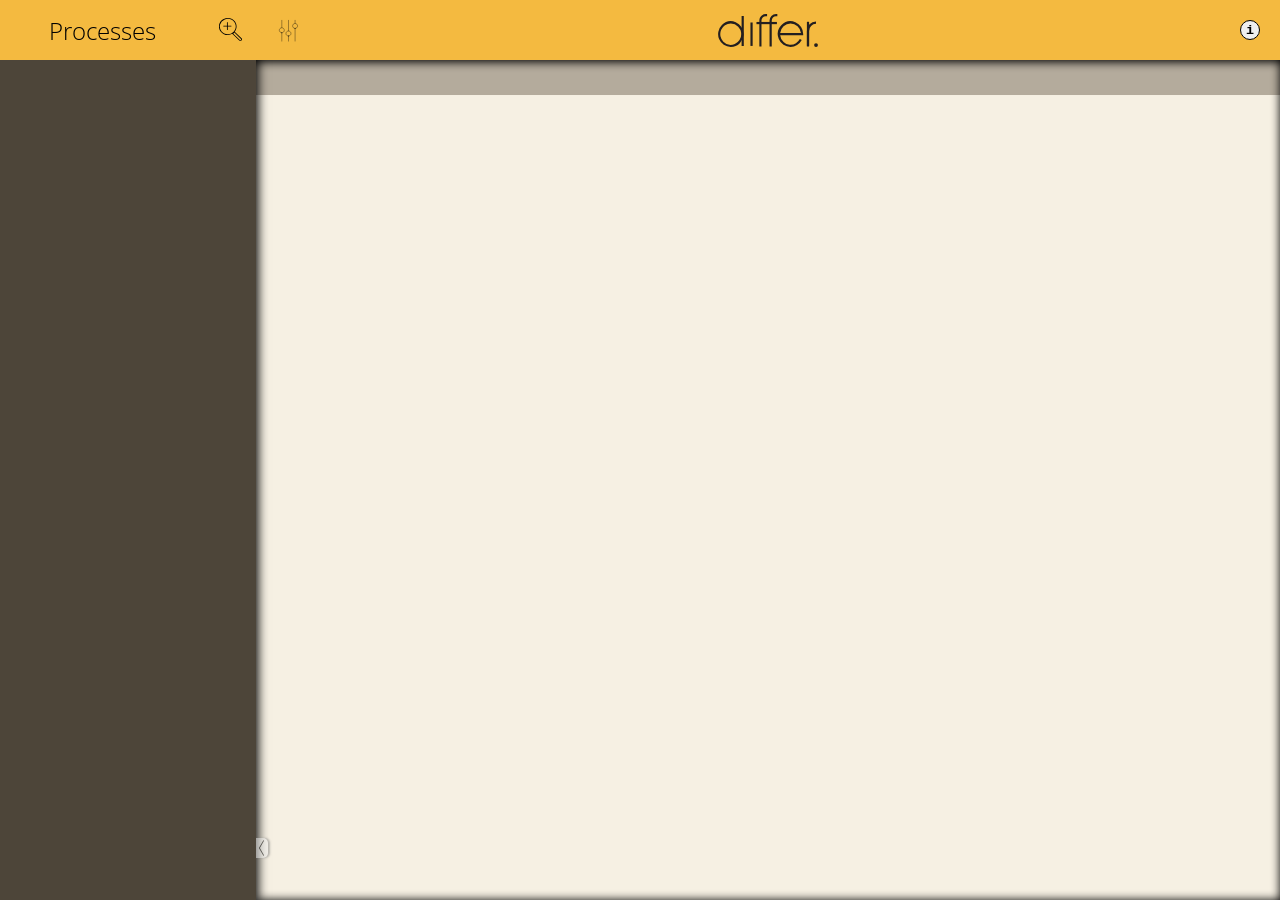
==== Frontend/index.html @ c6928b78 "new icons" ====
<!DOCTYPE html>
<html lang="en">
<head>
    <meta charset="UTF-8">
    <meta http-equiv="X-UA-Compatible" content="IE=edge">
    <meta name="viewport" content="width=device-width, initial-scale=1.0">
    <link rel="preconnect" href="https://fonts.googleapis.com">
    <link rel="preconnect" href="https://fonts.gstatic.com" crossorigin>
    <link href="https://fonts.googleapis.com/css2?family=Open+Sans:wght@300&display=swap" rel="stylesheet">
    <script src="https://ajax.googleapis.com/ajax/libs/jquery/3.6.3/jquery.min.js"></script>
    <script type="text/javascript" src="./js/script.js"></script>
    <link rel="stylesheet" href="./css/style.css">
    <link rel="shortcut icon" type="image/x-icon" href="./img/favicon/favico_32x32.ico">
    <title>Visualizer</title>
</head>
<body>
    <div class="wrapper" id="left">
        <div id="leftTop">
            <h2>Processes</h2>
            <button onclick="toggle_search_element()" title="Toggle the search input"><p></p></button>
        </div>
        <div id="leftBottom">
            <div id="inputDiv" class="hidden">
                <input type="text" id="searchInput" autocomplete="off" onkeyup="search()" placeholder="Search..." title="Search through your processes">
            </div>
        </div>
    </div>

    <div class="wrapper" id="right">
        <nav>
            <button id="toggleSettings" onclick="toggle_settings()" title="Toggle the settings box"></button>
            <div id="settings">
                <div id="scaleSetting">
                    <p>Scale Page</p>
                    <input type="range" id="zoomSlider" min="0" max="10" onchange="change_scale()">
                    <button onclick="reset_scale()">Reset</button>
                </div>
            </div>
            <div id="logo"></div>
        </nav>

        <div id="rightBottom">
            <button id="toggleLeftButton" onclick="toggle_left_element()" title="Toggle the process list"><p></p></button>
            <div id="path"></div>
            <div id="displayParent">
                <h3 id="pageLabel" title="Current Page"></h3>
                <div id="display">
                    <svg xmlns="http://www.w3.org/2000/svg">
                        <defs>
                            <!-- A marker to be used as an arrowhead -->
                            <marker
                            id="arrow"
                            viewBox="0 0 10 10"
                            refX="5"
                            refY="5"
                            markerWidth="6"
                            markerHeight="6"
                            orient="auto-start-reverse">
                            <path d="M 0 0 L 10 5 L 0 10 z" />
                            </marker>
                        </defs>
                    </svg>
                    <div id="displayCenter"></div>
                </div>
            </div>
        </div>
    </div>
    
    <section id="info">
        <div id="infoPage"></div>
        <div id="details">
            <div class="detail">
                <summary>Stage Name</summary>
                <p class="description">This is a description of the stage, and will explain what it is and does</p>
            </div>
            <div class="detail">
                <summary>Stage Name</summary>
                <p class="description">This is a description of the stage, and will explain what it is and does</p>
            </div>
            <div class="detail">
                <summary>Stage Name</summary>
                <p class="description">This is a description of the stage, and will explain what it is and does</p>
            </div>
            <div class="detail">
                <summary>Stage Name</summary>
                <p class="description">This is a description of the stage, and will explain what it is and does</p>
            </div>
            <div class="detail">
                <summary>Stage Name</summary>
                <p class="description">This is a description of the stage, and will explain what it is and does</p>
            </div>
            <div class="detail">
                <summary>Stage Name</summary>
                <p class="description">This is a description of the stage, and will explain what it is and does</p>
            </div>
            <div class="detail">
                <summary>Stage Name</summary>
                <p class="description">This is a description of the stage, and will explain what it is and does</p>
            </div>
            <div class="detail">
                <summary>Stage Name</summary>
                <p class="description">This is a description of the stage, and will explain what it is and does</p>
            </div>
        </div>

        <button id="infoButton" onclick="toggle_legend_info()" title="Information about the item shapes"><p>i</p></button>
    </section>
</body>
</html>
---- Frontend/css/style.css ----
:root{
    --primary-color: #F4BA40;
    --secondary-color: #4D4539;
    --support-color-1: #B4AB9C;
    --support-color-2: #76CABE;
    --complimentary-color-1: #49A694;
    --complimentary-color-2: #E65925;
    --complimentary-color-3: #0293CE;
    --complimentary-color-4: #C2B9AE;
    --complimentary-color-5: #000000;
}

*{
    padding: 0;
    margin: 0;
    box-sizing: border-box;
    font-family: "Open Sans", sans-serif;
    font-weight: 300;
    scrollbar-color: var(--support-color-1);
    scrollbar-width: 5px;
}
*:focus{
    outline: none;
}
button{
    cursor: pointer;
    display: block;
}
html, body{
    width: 100%;
    height: 100%;
    position: relative;
    min-width: 700px;
}
#left{
    z-index: 3;
    position: absolute;
    top: 0;
    left: 0;
    width: 20%;
    height: 100%;
    transition: left 1s;
}
#leftTop{
    z-index: 1;
    position: relative;
    width: 100%;
    height: 60px;
    display: flex;
    background-color: var(--primary-color);
}
#leftTop h2{
    width: 80%;
    height: 100%;
    display: flex;
    justify-content: center;
    align-items: center;
    text-transform: capitalize;
}
#leftTop button{
    width: 20%;
    height: 100%;
    border: none;
    display: flex;
    justify-content: center;
    align-items: center;
    background-color: transparent;
}
#leftTop button p{
    width: 25px;
    height: 25px;
    background-image: url('../img/icons/icon_31.svg');
    background-repeat: no-repeat;
    background-position: center;
    background-size: 90%;
    transition: transform 0.2s;
}
#leftTop button p:active{
    transform: scale(0.90);
}
#leftBottom{
    z-index: 0;
    position: relative;
    width: 100%;
    height: calc(100% - 60px);
    overflow-y: auto;
    overflow-x: hidden;
    background-color: var(--secondary-color);
    box-shadow: -3px -2px 10px 5px black;
}
#inputDiv{
    width: 100%;
    padding: 5px;
    border-bottom: 2px solid var(--primary-color);
    display: none;
}
#searchInput{
    width: 100%;
    padding: 5px;
    border: none;
}

/* styles for the selected/displayed process */
.selected{
    background-color: var(--support-color-1);
}
/* process title */
.selected .processTop:hover{
    background-color: transparent;
    z-index: 1;
}
.selected .processTop::before{
    background: linear-gradient(to right, var(--secondary-color), var(--support-color-1)) !important;
}
/* process dropdowncontent */
.selected .dropdownContent h4:hover{
    background-color: transparent;
    z-index: 1;
}
.selected .dropdownContent h4::before{
    background: linear-gradient(to right, var(--secondary-color), var(--support-color-1)) !important;
}
/* styles for the processes with displayed dropdowncontent */
.open .processTop{
    box-shadow: 0px 10px 5px 0px rgb(39, 39, 39);
}
/* styles for each process item */
.processParent{
    width: 100%;
    border-bottom: 2px solid #F4BA40;
    color: white;
}
/* process title */
.processTop{
    position: relative;
    display: flex;
    width: 100%;
    padding: 4px 0px 6px 10px;
    transition: box-shadow 0.2s;
}
.processTop::before{
    position: absolute;
    content: '';
    top: 0;
    right: 0;
    bottom: 0;
    left: 0;
    background: linear-gradient(to right, #8d7f6a, #4D4539);
    box-shadow: inset 20px 0px 10px -10px rgb(39, 39, 39);
    z-index: -1;
    opacity: 0;
    transition: opacity 0.2s;
}
.processTop:hover::before{
    opacity: 1;
}
.processTop h3{
    flex: 4;
    cursor: pointer;
    text-transform: capitalize;
}
.processTop button{
    flex: 1;
    display: flex;
    justify-content: center;
    align-items: center;
    border: none;
    background-color: transparent;
}
.processTop button p{
    width: 25px;
    height: 25px;
    background-color: transparent;
    background-image: url('../img/icons/icon_arrowup_orange.svg');
    background-repeat: no-repeat;
    background-position: center;
    background-size: 70%;
    transform: rotate(90deg);
    transition: transform 0.2s;
}
/* process dropdowncontent */
.dropdownContent{
    display: flex;
    flex-direction: column;
    max-height: 200px;
    overflow-x: hidden;
    overflow-y: auto;
    padding: 0px 5px 0px 5px;
}
.dropdownContent h4{
    position: relative;
    padding: 4px 5px 2px 5px;
    border-top: 0.5px solid #F4BA40;
    text-transform: capitalize;
    cursor: pointer;
}
.dropdownContent h4::before{
    position: absolute;
    content: '';
    top: 0;
    right: 0;
    bottom: 0;
    left: 0;
    background: linear-gradient(to right, #8d7f6a, #4D4539);
    z-index: -1;
    opacity: 0;
    transition: opacity 0.2s;
}
.dropdownContent h4:hover::before{
    opacity: 1;
}
/* styles for the right side og the page */
#right{
    position: absolute;
    top: 0;
    right: 0;
    width: 80%;
    height: 100%;
    transition: width 1s;
}
nav{
    z-index: 3;
    background-color: #F4BA40;
    position: relative;
    width: 100%;
    height: 60px;
    display: flex;
    justify-content: center;
    align-items: center;
}
#logo{
    width: 100px;
    height: 100%;
    background-color: transparent;
    background-image: url('../img/icons/differ_logo_black.svg');
    background-repeat: no-repeat;
    background-position: center;
    background-size: contain;
}

/* styles for settings dropdown */
#toggleSettings{
    position: absolute;
    left: 20px;
    width: 25px;
    height: 25px;
    border: none;
    border-radius: 5px;
    background-color: transparent;
    transition: background-color 0.2s;
}
#toggleSettings::before{
    content: '';
    position: absolute;
    top: 0;
    left: 0;
    right: 0;
    bottom: 0;
    opacity: 0;
    border-radius: 5px;
    background-image: url('../img/icons/icon_11.svg');
    background-position: center;
    background-repeat: no-repeat;
    background-size: 80%;
    transition: opacity 0.2s;
}
#toggleSettings::after{
    content: '';
    position: absolute;
    top: 0;
    left: 0;
    right: 0;
    bottom: 0;
    opacity: 1;
    border-radius: 5px;
    background-image: url('../img/icons/icon_adjust.svg');
    background-position: center;
    background-repeat: no-repeat;
    background-size: contain;
    transition: opacity 0.2s;
}
#toggleSettings:hover{
    background-color: #ffd885;
}
.openSettings::before{
    opacity: 1 !important;
}
.openSettings::after{
    opacity: 0 !important;
}
#settings{
    position: absolute;
    top: 60px;
    left: 0;
    border: 1px solid black;
    border-radius: 0 0 10px 10px;
    background-color: #F4BA40;
    display: none;
}
#settings div{
    margin: 0 5px 0 5px;
    display: flex;
}
#settings div *{
    margin: 5px 5px 5px 5px;
}
#settings div button{
    background-color: #4D4539;
    color: white;
    border: none;
    border-radius: 5px;
    padding: 2px 5px;
}
#zoomSlider::-webkit-slider-thumb:active{
    transform: scale(0.80);
}
#zoomSlider::-webkit-slider-runnable-track{
    background-color: #B4AB9C;
    border-radius: 15px;
}

/* */
#rightBottom{
    width: 100%;
    height: calc(100% - 60px);
    position: relative;
    background-color: #f6f0e3;
}
#toggleLeftButton{
    z-index: 3;
    position: absolute;
    left: 0;
    bottom: 5%;
    width: 12px;
    height: 20px;
    border: none;
    border-radius: 0 5px 5px 0;
    box-shadow: 2px 0 2px grey;
    opacity: 0.5;
    transition: box-shadow 0.2s, opacity 0.2s;
}
#toggleLeftButton:hover{
    opacity: 1;
    box-shadow: 5px 0 5px grey;
}
#toggleLeftButton p{
    width: 20px;
    height: 12px;
    position: absolute;
    right: -4px;
    top: 4px;
    background-color: transparent;
    background-image: url('../img/icons/icon_20.svg');
    background-repeat: no-repeat;
    background-position: center;
    background-size: 125%;
    transform: rotate(-90deg);
    transition: transform 0.2s;
}
#path{
    background-color: #B4AB9C;
    position: relative;
    width: 100%;
    height: 35px;
    display: flex;
    overflow-x: auto;
    overflow-y: hidden;
    box-shadow: inset -5px 7px 10px -5px black;
}
.pathButton{
    max-width: 100px;
    min-width: 100px;
    min-height: 25px;
    height: 100%;
    border: none;
    background-color: #cdcccc;
    border-right: 1px solid #C2B9AE;
    display: flex;
    justify-content: center;
    align-items: center;
    padding: 5px 5px 5px 5px;
    transition: all 0.2s linear;
}
.pathButton:hover{
    background-color: #aaaaaa;
}
.pathButton p{
    white-space: nowrap;
    text-transform: capitalize;
    text-align: left;
    text-overflow: ellipsis;
    overflow: hidden;
}
#displayParent{
    width: 100%;
    height: calc(100% - 35px);
    overflow: auto;
}
#display{
    background-color: transparent;
    position: relative;
    min-width: 100%;
    min-height: 100%;
    box-shadow: inset -5px -5px 10px -5px black;
    display: flex;
    justify-content: center;
    align-items: center;
}
#pageLabel{
    position: absolute;
    top: 35px;
    left: 0;
    padding: 5px;
    z-index: 5;
}
svg{
    position: absolute;
    width: 100%;
    height: 100%;
    z-index: 1;
}
#displayCenter{
    position: relative;
}
.hover{
    position: absolute;
    background-color: #e3e1db;
    display: none;
    border: 1px solid black;
    padding: 5px 10px;
    white-space: nowrap;
    box-shadow: 0px 0px 5px rgba(0, 0, 0, 0.504);
}
.hover button{
    background-color: transparent;
    border: none;
}
.showHover{
    z-index: 4;
}

/* styles for the info page */
@media (min-width: 600px){
    #details{ grid-template-columns: repeat(1, 1fr);}
}
@media (min-width: 1010px){
    #details{ grid-template-columns: repeat(2, 1fr);}
}
#info{
    z-index: 10;
    width: 60px;
    height: 60px;
    position: absolute;
    top: 0;
    right: 0;
    overflow: hidden;
    display: flex;
    justify-content: center;
    padding: 60px 0;
}
#details{
    overflow: auto;
    display: grid;
    gap: 10px;
}
.detail{
    position: relative;
    width: 500px;
    border-radius: 10px;
    z-index: 2;
    display: none;
    font-weight: 700;
    background-color: #4D4539;
    color: white;
    padding: 10px;
}
.detail summary{
    border-bottom: 1px solid #F4BA40;
    padding-bottom: 5px;
}
.detail .description{
    padding-top: 5px;
}
#infoButton{
    position: absolute;
    top: 20px;
    right: 20px;
    width: 20px;
    height: 20px;
    display: flex;
    justify-content: center;
    align-items: center;
    border-radius: 100%;
    border: 1px solid black;
    transition: box-shadow 0.2s;
}
#infoButton:hover{
    box-shadow: 0px 0px 5px 1px black;
}
#infoButton:active{
    transform: scale(0.90);
}
#infoButton::before{
    position: absolute;
    content: '';
    top: 0;
    right: 0;
    bottom: 0;
    left: 0;
    z-index: -1;
    opacity: 0;
    background-image: url('../img/icons/icon_11.svg');
    background-position: center;
    background-repeat: no-repeat;
    background-size: contain;
    transition: opacity 0.2s;
}
#infoButton p{
    position: relative;
    width: 100%;
    height: 100%;
    display: flex;
    justify-content: center;
    align-items: center;
    font-family: 'Courier New', Courier, monospace;
    font-weight: 700;
    transition: opacity 0.2s;
}
#infoButton p::selection{
    color: none;
    background-color: none;
}
#infoButton p::-moz-selection {
    color: none;
    background: none;
}
.xButton::before{
    opacity: 1 !important;
    z-index: 0 !important;
}
.xButton P{
    opacity: 0;
}
#infoPage{
    position: absolute;
    top: 0;
    right: 0;
    border-radius: 0 0 0 100%;
    width: 0;
    height: 0;
    background-color: #F4BA40;
    transition: all 0.5s;
}

/* style the scrollbars */
::-webkit-scrollbar{
    width: 5px;
    height: 5px;
}
::-webkit-scrollbar-thumb{
    background-color: black;
    cursor: pointer;
}
::-webkit-scrollbar-track{
    background-color: var(--support-color-1);
}

/* style stages */
.stage{
    position: absolute;
    display: flex;
    justify-content: center;
    align-items: center;
    border: 1px solid black;
    background-color: white;
    background-repeat: no-repeat;
    background-position: center;
    z-index: 2;
    font-size: 12px;
    text-align: center;
    cursor: default;
    transform: translate(-50%, -50%);
}
[stage_type="Start"], [stage_type="End"]{
    padding: 10px;
    border-radius: 25%;
}
[stage_type="ChoiceStart"]{
    padding: 10px;
    border-radius: 25%;
}
[stage_type="Choice"]{
    padding: 5px;
    border-radius: 25%;
}
[stage_type="ChoiceEnd"]{
    padding: 10px;
    border-radius: 25%;
}
[stage_type="Anchor"]{
    padding: 5px;
    transform: translate(0);
}
[stage_type="SubSheet"]{
    cursor: pointer;
}
[stage_type="Process"]{
    
}
[stage_type="ProcessInfo"],[stage_type="SubSheetInfo"]{
    display: block;
    text-align: left;
}
[stage_type="Decision"]{
    background-color: transparent;
    background-image: url('../img/stages/decision.png');
    background-size: 100% 95%;
    border: none;
}
[stage_type="Note"]{
    
}
[stage_type="Exception"]{
    
}
[stage_type="Calculation"]{
    
}
[stage_type="Alert"]{
    
}
[stage_type="Recover"]{
    
}
[stage_type="Resume"]{
    
}
[stage_type="LoopStart"]{
    
}
[stage_type="LoopEnd"]{
    
}
[stage_type="Data"]{
    transform: translate(-50%, -50%) skew(-60deg);
    padding: 5px;
}
[stage_type="Data"] p{
    transform: skew(60deg);
}
[stage_type="Action"]{
    
}
[stage_type="MultipleCalculation"]{
    
}
[stage_type="Block"]{
    display: block;
    background-color: rgb(138, 209, 233);
    font-size: 11px;
    text-align: left;
    z-index: 1;
    opacity: 0.5;
}
[stage_type="Block"] p{
    width: max-content;
    height: max-content;
    background-color: white;
    border: 1px solid black;
}
[stage_type="Collection"]{
    transform: translate(-50%, -50%) skew(-60deg);
    padding: 5px;
    border: none;
}
[stage_type="Collection"]::before{
    content: '';
    position: absolute;
    top: 2px;
    left: 10px;
    bottom: -2px;
    right: -10px;
    border: 1px solid black;
    background-color: white;
}
[stage_type="Collection"] div{
    position: absolute;
    top: 0;
    left: 0;
    bottom: 0;
    right: 0;
    display: flex;
    justify-content: center;
    align-items: center;
    border: 1px solid black;
    background-color: white;
}
[stage_type="Collection"]::after{
    content: '';
    position: absolute;
    top: -2px;
    left: -10px;
    bottom: 2px;
    right: 10px;
    border: 1px solid black;
    background-color: white;
}
[stage_type="Collection"] div p{
    position: relative;
    transform: skew(60deg);
    z-index: 1;
}
[stage_type="Page"]{
    
}
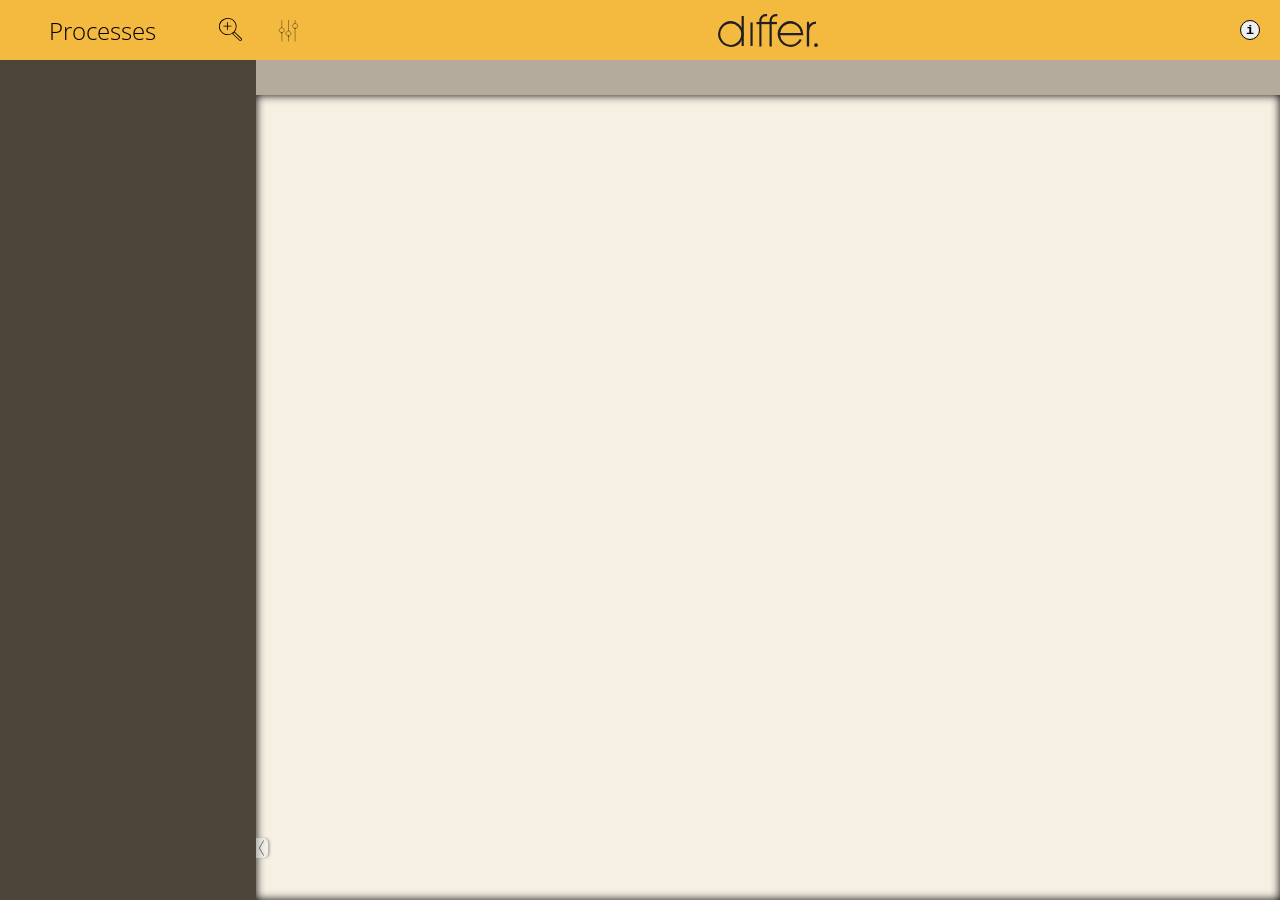
==== commit 5e46326e: "fixed drag function on the display element" ====
--- a/Frontend/index.html
+++ b/Frontend/index.html
@@ -7,7 +7,8 @@
     <link rel="preconnect" href="https://fonts.googleapis.com">
     <link rel="preconnect" href="https://fonts.gstatic.com" crossorigin>
     <link href="https://fonts.googleapis.com/css2?family=Open+Sans:wght@300&display=swap" rel="stylesheet">
-    <script src="https://ajax.googleapis.com/ajax/libs/jquery/3.6.3/jquery.min.js"></script>
+    <script type="text/javascript" src="./js/jquery-3.6.4.min.js"></script>
+    <script type="text/javascript" src="./js/jquery-ui-1.13.2/jquery-ui.js"></script>
     <script type="text/javascript" src="./js/script.js"></script>
     <link rel="stylesheet" href="./css/style.css">
     <link rel="shortcut icon" type="image/x-icon" href="./img/favicon/favico_32x32.ico">
--- a/Frontend/css/style.css
+++ b/Frontend/css/style.css
@@ -86,7 +86,6 @@
     overflow-y: auto;
     overflow-x: hidden;
     background-color: var(--secondary-color);
-    box-shadow: -3px -2px 10px 5px black;
 }
 #inputDiv{
     width: 100%;
@@ -365,7 +364,7 @@
     display: flex;
     overflow-x: auto;
     overflow-y: hidden;
-    box-shadow: inset -5px 7px 10px -5px black;
+    /*box-shadow: inset -5px 7px 10px -5px black;*/
 }
 .pathButton{
     max-width: 100px;
@@ -392,23 +391,24 @@
     overflow: hidden;
 }
 #displayParent{
+    position: absolute;
+    left: 0;
+    top: 35px;
     width: 100%;
     height: calc(100% - 35px);
-    overflow: auto;
+    overflow: hidden;
+    box-shadow: inset 0 0 10px 0 black;
 }
 #display{
-    background-color: transparent;
-    position: relative;
-    min-width: 100%;
-    min-height: 100%;
-    box-shadow: inset -5px -5px 10px -5px black;
-    display: flex;
-    justify-content: center;
-    align-items: center;
+    position: absolute;
+    left: -100%;
+    top: -100%;
+    width: 400%;
+    height: 400%;
 }
 #pageLabel{
     position: absolute;
-    top: 35px;
+    top: 0;
     left: 0;
     padding: 5px;
     z-index: 5;
@@ -417,10 +417,14 @@
     position: absolute;
     width: 100%;
     height: 100%;
-    z-index: 1;
 }
 #displayCenter{
-    position: relative;
+    position: absolute;
+    left: 50%;
+    top: 50%;
+    width: 0;
+    height: 0;
+    transform: translate(-50%, -50%);
 }
 .hover{
     position: absolute;
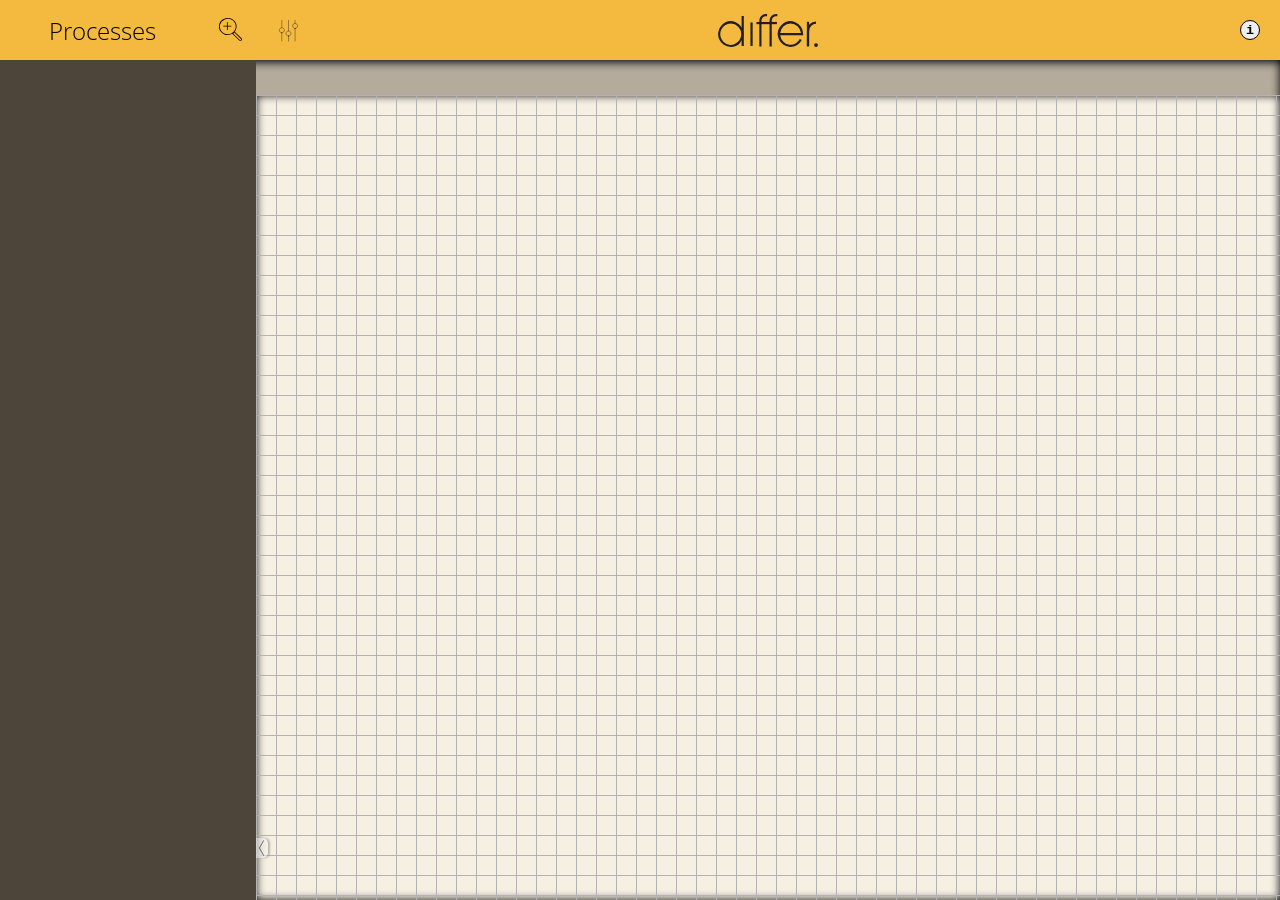
==== commit 1ff434d5: "grid background, and display scroll" ====
--- a/Frontend/index.html
+++ b/Frontend/index.html
@@ -43,8 +43,8 @@
         <div id="rightBottom">
             <button id="toggleLeftButton" onclick="toggle_left_element()" title="Toggle the process list"><p></p></button>
             <div id="path"></div>
+            <h3 id="pageLabel" title="Current Page"></h3>
             <div id="displayParent">
-                <h3 id="pageLabel" title="Current Page"></h3>
                 <div id="display">
                     <svg xmlns="http://www.w3.org/2000/svg">
                         <defs>
--- a/Frontend/css/style.css
+++ b/Frontend/css/style.css
@@ -8,8 +8,10 @@
     --complimentary-color-3: #0293CE;
     --complimentary-color-4: #C2B9AE;
     --complimentary-color-5: #000000;
-}
-
+    --display-background: #f6f0e3;
+    --font-color-dark: black;
+    --font-color-light: white;
+}
 *{
     padding: 0;
     margin: 0;
@@ -104,6 +106,9 @@
     background-color: var(--support-color-1);
 }
 /* process title */
+.selected .processTop{
+    color: var(--font-color-dark);
+}
 .selected .processTop:hover{
     background-color: transparent;
     z-index: 1;
@@ -127,7 +132,7 @@
 .processParent{
     width: 100%;
     border-bottom: 2px solid #F4BA40;
-    color: white;
+    color: var(--font-color-light);
 }
 /* process title */
 .processTop{
@@ -169,7 +174,6 @@
 .processTop button p{
     width: 25px;
     height: 25px;
-    background-color: transparent;
     background-image: url('../img/icons/icon_arrowup_orange.svg');
     background-repeat: no-repeat;
     background-position: center;
@@ -219,7 +223,7 @@
 }
 nav{
     z-index: 3;
-    background-color: #F4BA40;
+    background-color: var(--primary-color);
     position: relative;
     width: 100%;
     height: 60px;
@@ -230,7 +234,6 @@
 #logo{
     width: 100px;
     height: 100%;
-    background-color: transparent;
     background-image: url('../img/icons/differ_logo_black.svg');
     background-repeat: no-repeat;
     background-position: center;
@@ -246,7 +249,7 @@
     border: none;
     border-radius: 5px;
     background-color: transparent;
-    transition: background-color 0.2s;
+    transition: box-shadow 0.2s;
 }
 #toggleSettings::before{
     content: '';
@@ -279,7 +282,7 @@
     transition: opacity 0.2s;
 }
 #toggleSettings:hover{
-    background-color: #ffd885;
+    box-shadow: 0px 0px 5px 1px var(--complimentary-color-5);
 }
 .openSettings::before{
     opacity: 1 !important;
@@ -291,9 +294,9 @@
     position: absolute;
     top: 60px;
     left: 0;
-    border: 1px solid black;
+    border: 1px solid var(--complimentary-color-5);
     border-radius: 0 0 10px 10px;
-    background-color: #F4BA40;
+    background-color: var(--primary-color);
     display: none;
 }
 #settings div{
@@ -304,8 +307,8 @@
     margin: 5px 5px 5px 5px;
 }
 #settings div button{
-    background-color: #4D4539;
-    color: white;
+    background-color: var(--secondary-color);
+    color: var(--font-color-light);
     border: none;
     border-radius: 5px;
     padding: 2px 5px;
@@ -314,7 +317,7 @@
     transform: scale(0.80);
 }
 #zoomSlider::-webkit-slider-runnable-track{
-    background-color: #B4AB9C;
+    background-color: var(--support-color-1);
     border-radius: 15px;
 }
 
@@ -323,7 +326,7 @@
     width: 100%;
     height: calc(100% - 60px);
     position: relative;
-    background-color: #f6f0e3;
+    background-color: var(--display-background);
 }
 #toggleLeftButton{
     z-index: 3;
@@ -348,7 +351,6 @@
     position: absolute;
     right: -4px;
     top: 4px;
-    background-color: transparent;
     background-image: url('../img/icons/icon_20.svg');
     background-repeat: no-repeat;
     background-position: center;
@@ -357,14 +359,14 @@
     transition: transform 0.2s;
 }
 #path{
-    background-color: #B4AB9C;
+    background-color: var(--support-color-1);
     position: relative;
     width: 100%;
     height: 35px;
     display: flex;
     overflow-x: auto;
     overflow-y: hidden;
-    /*box-shadow: inset -5px 7px 10px -5px black;*/
+    box-shadow: inset -5px 7px 10px -5px var(--complimentary-color-5);
 }
 .pathButton{
     max-width: 100px;
@@ -372,16 +374,17 @@
     min-height: 25px;
     height: 100%;
     border: none;
-    background-color: #cdcccc;
-    border-right: 1px solid #C2B9AE;
+    background-color: var(--complimentary-color-4);
+    border-right: 1px solid var(--support-color-1);
     display: flex;
     justify-content: center;
     align-items: center;
     padding: 5px 5px 5px 5px;
-    transition: all 0.2s linear;
+    transition: box-shadow 0.2s linear;
 }
 .pathButton:hover{
-    background-color: #aaaaaa;
+    z-index: 1;
+    box-shadow: 0 0 5px 0 var(--complimentary-color-5);
 }
 .pathButton p{
     white-space: nowrap;
@@ -390,6 +393,13 @@
     text-overflow: ellipsis;
     overflow: hidden;
 }
+#pageLabel{
+    position: absolute;
+    top: 35px;
+    left: 0;
+    padding: 5px;
+    z-index: 5;
+}
 #displayParent{
     position: absolute;
     left: 0;
@@ -397,24 +407,33 @@
     width: 100%;
     height: calc(100% - 35px);
     overflow: hidden;
-    box-shadow: inset 0 0 10px 0 black;
+    box-shadow: inset 0 0 10px 0 var(--complimentary-color-5);
 }
 #display{
     position: absolute;
-    left: -100%;
-    top: -100%;
-    width: 400%;
-    height: 400%;
-}
-#pageLabel{
-    position: absolute;
-    top: 0;
-    left: 0;
-    padding: 5px;
-    z-index: 5;
+    left: -500px;
+    top: -500px;
+    min-width: 2000px;
+    min-height: 2000px;
+}
+#display::before{
+    content: '';
+    position: absolute;
+    top: 0;
+    bottom: 0;
+    left: 0;
+    right: 0;
+    border-right: 1px solid rgb(179, 179, 179);
+    border-bottom: 1px solid rgb(179, 179, 179);
+    background-size: 20px 20px;
+    background-image: 
+        linear-gradient(to right, rgb(179, 179, 179) 1px, transparent 1px),
+        linear-gradient(to bottom, rgb(179, 179, 179) 1px, transparent 1px);
 }
 svg{
     position: absolute;
+    left: 0;
+    top: 0;
     width: 100%;
     height: 100%;
 }
@@ -428,9 +447,9 @@
 }
 .hover{
     position: absolute;
-    background-color: #e3e1db;
+    background-color: var(--display-background);
     display: none;
-    border: 1px solid black;
+    border: 1px solid var(--complimentary-color-5);
     padding: 5px 10px;
     white-space: nowrap;
     box-shadow: 0px 0px 5px rgba(0, 0, 0, 0.504);
@@ -449,6 +468,12 @@
 }
 @media (min-width: 1010px){
     #details{ grid-template-columns: repeat(2, 1fr);}
+}
+@media (min-width: 1600px){
+    #details{ grid-template-columns: repeat(3, 1fr);}
+}
+@media (min-width: 2200px){
+    #details{ grid-template-columns: repeat(4, 1fr);}
 }
 #info{
     z-index: 10;
@@ -474,12 +499,12 @@
     z-index: 2;
     display: none;
     font-weight: 700;
-    background-color: #4D4539;
-    color: white;
+    background-color: var(--secondary-color);
+    color: var(--font-color-light);
     padding: 10px;
 }
 .detail summary{
-    border-bottom: 1px solid #F4BA40;
+    border-bottom: 1px solid var(--primary-color);
     padding-bottom: 5px;
 }
 .detail .description{
@@ -495,11 +520,11 @@
     justify-content: center;
     align-items: center;
     border-radius: 100%;
-    border: 1px solid black;
+    border: 1px solid var(--complimentary-color-5);
     transition: box-shadow 0.2s;
 }
 #infoButton:hover{
-    box-shadow: 0px 0px 5px 1px black;
+    box-shadow: 0px 0px 5px 1px var(--complimentary-color-5);
 }
 #infoButton:active{
     transform: scale(0.90);
@@ -552,7 +577,7 @@
     border-radius: 0 0 0 100%;
     width: 0;
     height: 0;
-    background-color: #F4BA40;
+    background-color: var(--primary-color);
     transition: all 0.5s;
 }
 
@@ -562,7 +587,7 @@
     height: 5px;
 }
 ::-webkit-scrollbar-thumb{
-    background-color: black;
+    background-color: var(--complimentary-color-5);
     cursor: pointer;
 }
 ::-webkit-scrollbar-track{
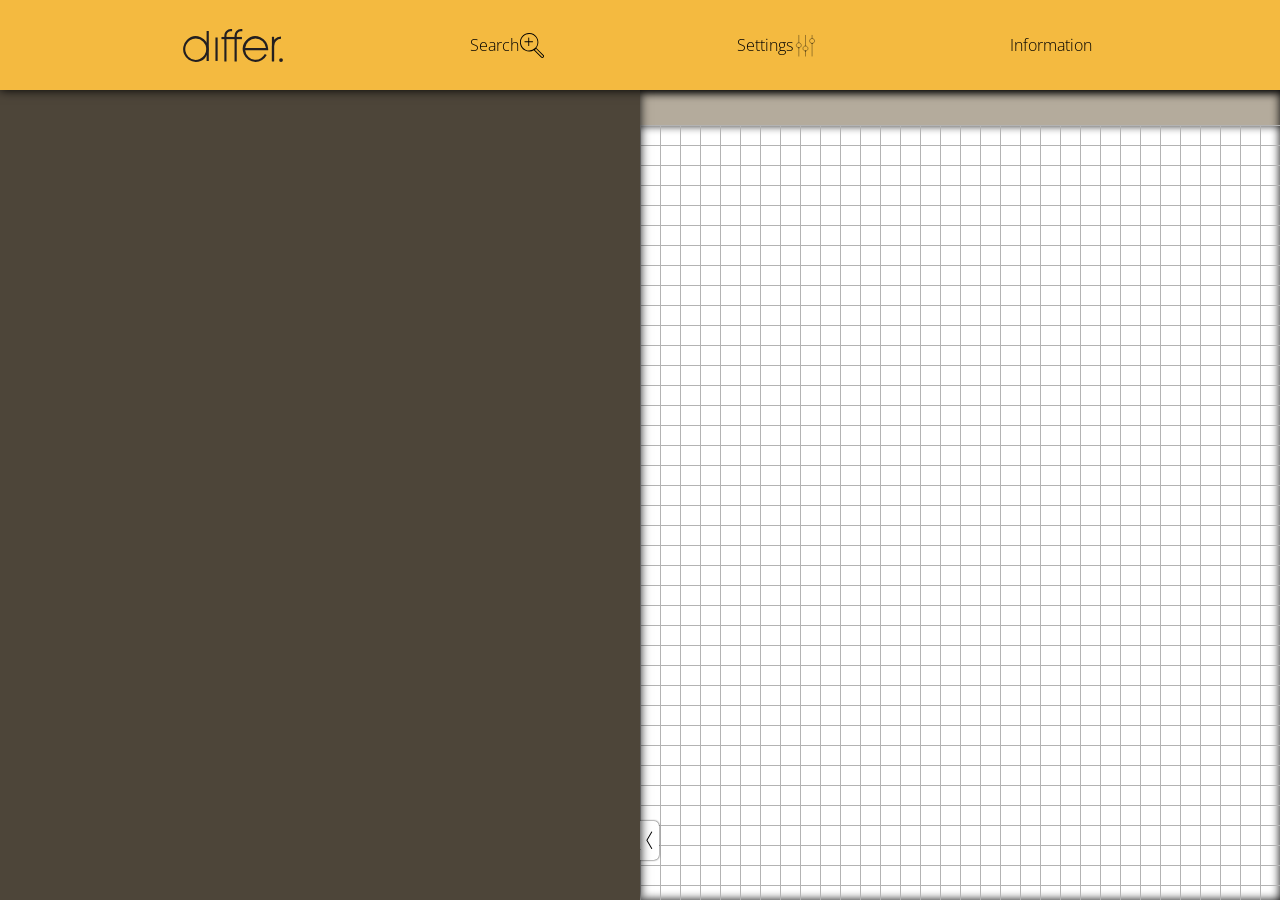
==== commit cb300da6: "changing the html layout" ====
--- a/Frontend/index.html
+++ b/Frontend/index.html
@@ -15,54 +15,52 @@
     <title>Visualizer</title>
 </head>
 <body>
+    <nav>
+        <div id="logo"></div>
+        
+        <div class="button" onclick="toggle_search()" id="searchToggler" title="Show or hide the search field">Search<p></p></div>
+        
+        <div class="button" onclick="toggle_settings()" id="settingsToggler" title="Show or hide the settings">Settings<p id="icon"></p></div>
+        
+        <div class="button" onclick="toggle_info()" id="infoToggler" title="Show or hide the display legend">Information<p></p></div>
+    </nav>
+
+    <div id="settings">
+        <div id="scale">
+            <p>Scale the objects</p>
+            <input type="range" id="scaleInput" min="0.1" max="10" onchange="change_scale()">
+            <div class="button" onclick="reset_scale()">Reset</div>
+        </div>
+    </div>
+
     <div class="wrapper" id="left">
-        <div id="leftTop">
-            <h2>Processes</h2>
-            <button onclick="toggle_search_element()" title="Toggle the search input"><p></p></button>
-        </div>
-        <div id="leftBottom">
-            <div id="inputDiv" class="hidden">
-                <input type="text" id="searchInput" autocomplete="off" onkeyup="search()" placeholder="Search..." title="Search through your processes">
-            </div>
+        <div id="inputDiv" class="hidden">
+            <input type="text" id="searchInput" autocomplete="off" onkeyup="search()" placeholder="Search..." title="Search through your processes">
         </div>
     </div>
 
     <div class="wrapper" id="right">
-        <nav>
-            <button id="toggleSettings" onclick="toggle_settings()" title="Toggle the settings box"></button>
-            <div id="settings">
-                <div id="scaleSetting">
-                    <p>Scale Page</p>
-                    <input type="range" id="zoomSlider" min="0" max="10" onchange="change_scale()">
-                    <button onclick="reset_scale()">Reset</button>
-                </div>
-            </div>
-            <div id="logo"></div>
-        </nav>
-
-        <div id="rightBottom">
-            <button id="toggleLeftButton" onclick="toggle_left_element()" title="Toggle the process list"><p></p></button>
-            <div id="path"></div>
-            <h3 id="pageLabel" title="Current Page"></h3>
-            <div id="displayParent">
-                <div id="display">
-                    <svg xmlns="http://www.w3.org/2000/svg">
-                        <defs>
-                            <!-- A marker to be used as an arrowhead -->
-                            <marker
-                            id="arrow"
-                            viewBox="0 0 10 10"
-                            refX="5"
-                            refY="5"
-                            markerWidth="6"
-                            markerHeight="6"
-                            orient="auto-start-reverse">
-                            <path d="M 0 0 L 10 5 L 0 10 z" />
-                            </marker>
-                        </defs>
-                    </svg>
-                    <div id="displayCenter"></div>
-                </div>
+        <div class="button" id="toggleLeftButton" onclick="toggle_left()" title="Toggle the process list"><p></p></div>
+        <div id="path"></div>
+        <h3 id="pageLabel" title="Current Page"></h3>
+        <div id="displayParent">
+            <div id="display">
+                <svg xmlns="http://www.w3.org/2000/svg">
+                    <defs>
+                        <!-- A marker to be used as an arrowhead -->
+                        <marker
+                        id="arrow"
+                        viewBox="0 0 10 10"
+                        refX="5"
+                        refY="5"
+                        markerWidth="6"
+                        markerHeight="6"
+                        orient="auto-start-reverse">
+                        <path d="M 0 0 L 10 5 L 0 10 z" />
+                        </marker>
+                    </defs>
+                </svg>
+                <div id="displayCenter"></div>
             </div>
         </div>
     </div>
@@ -103,8 +101,6 @@
                 <p class="description">This is a description of the stage, and will explain what it is and does</p>
             </div>
         </div>
-
-        <button id="infoButton" onclick="toggle_legend_info()" title="Information about the item shapes"><p>i</p></button>
     </section>
 </body>
 </html>
--- a/Frontend/css/style.css
+++ b/Frontend/css/style.css
@@ -24,78 +24,132 @@
 *:focus{
     outline: none;
 }
-button{
+.button{
+    border-radius: 5px;
     cursor: pointer;
-    display: block;
-}
-html, body{
-    width: 100%;
-    height: 100%;
-    position: relative;
-    min-width: 700px;
-}
-#left{
-    z-index: 3;
-    position: absolute;
-    top: 0;
-    left: 0;
-    width: 20%;
-    height: 100%;
-    transition: left 1s;
-}
-#leftTop{
-    z-index: 1;
-    position: relative;
-    width: 100%;
-    height: 60px;
-    display: flex;
-    background-color: var(--primary-color);
-}
-#leftTop h2{
-    width: 80%;
-    height: 100%;
     display: flex;
     justify-content: center;
     align-items: center;
-    text-transform: capitalize;
-}
-#leftTop button{
-    width: 20%;
+    transition: all 0.2s;
+    -webkit-user-select: none;
+    -ms-user-select: none;
+    user-select: none;
+}
+.button:active{
+    transform: scale(0.95);
+}
+.button:hover{
+    box-shadow: 0 0 10px 0 var(--complimentary-color-5) !important;
+}
+html, body{
+    width: 100%;
     height: 100%;
-    border: none;
-    display: flex;
-    justify-content: center;
+    position: relative;
+    min-width: 700px;
+    min-height: 700px;
+}
+
+/* Nav */
+nav{
+    position: relative;
+    width: 100%;
+    height: 10%;
+    background-color: var(--primary-color);
+    display: flex;
+    justify-content: space-evenly;
     align-items: center;
-    background-color: transparent;
-}
-#leftTop button p{
+    z-index: 4;
+    box-shadow: 0 0 10px 0 var(--complimentary-color-5);
+}
+nav .button{
+    padding: 5px;
+}
+nav #logo{
+    width: 100px;
+    height: 100%;
+    background-image: url('../img/icons/differ_logo_black.svg');
+    background-repeat: no-repeat;
+    background-position: center;
+    background-size: contain;
+}
+nav #searchToggler p{
     width: 25px;
-    height: 25px;
+    aspect-ratio: 1 / 1;
     background-image: url('../img/icons/icon_31.svg');
     background-repeat: no-repeat;
     background-position: center;
-    background-size: 90%;
-    transition: transform 0.2s;
-}
-#leftTop button p:active{
-    transform: scale(0.90);
-}
-#leftBottom{
-    z-index: 0;
-    position: relative;
-    width: 100%;
-    height: calc(100% - 60px);
-    overflow-y: auto;
-    overflow-x: hidden;
+    background-size: contain;
+}
+nav #settingsToggler #icon{
+    width: 25px;
+    aspect-ratio: 1 / 1;
+    background-image: url('../img/icons/icon_adjust.svg');
+    background-repeat: no-repeat;
+    background-position: center;
+    background-size: contain;
+}
+
+/* Settings */
+#settings{
+    position: absolute;
+    white-space: nowrap;
+    left: 60%;
+    transform: translate(-50%, -100%);
+    background-color: var(--primary-color);
+    padding: 10px;
+    border-radius: 0 0 5px 5px;
+    z-index: 3;
+    transition: all 0.2s;
+}
+#settings #scale{
+    display: flex;
+    justify-content: space-evenly;
+    align-items: center;
+}
+#settings #scale *{
+    margin: 0 5px;
+}
+#settings #scale .button{
+    padding: 5px;
+    background-color: var(--complimentary-color-3);
+}
+.showSettings{
+    transform: translate(-50%, 0) !important;
+}
+#scaleInput::-webkit-slider-thumb:active{
+    transform: scale(0.80);
+}
+#scaleInput::-webkit-slider-runnable-track{
+    background-color: var(--support-color-1);
+    border-radius: 15px;
+}
+
+/* Bottom */
+.wrapper{
+    height: 90% !important;
+}
+
+/* Left */
+#left{
+    position: absolute;
+    left: 0;
+    top: 10%;
+    width: 50%;
     background-color: var(--secondary-color);
-}
-#inputDiv{
+    box-shadow: 0 0 10px 0 var(--complimentary-color-5);
+    z-index: 1;
+    transition: all 0.2s;
+}
+.hiddenLeft{
+    transform: translate(-100%);
+}
+#left #inputDiv{
     width: 100%;
     padding: 5px;
     border-bottom: 2px solid var(--primary-color);
     display: none;
 }
-#searchInput{
+#left #inputDiv #searchInput{
     width: 100%;
     padding: 5px;
     border: none;
@@ -103,36 +157,31 @@
 
 /* styles for the selected/displayed process */
 .selected{
+    background-color: var(--complimentary-color-1) !important;
+}
+/* process title */
+.selected .processTop, .selected .dropdownContent h4{
+    color: var(--font-color-dark);
+}
+/* styles for the processes with displayed dropdowncontent */
+.open{
     background-color: var(--support-color-1);
 }
-/* process title */
-.selected .processTop{
-    color: var(--font-color-dark);
-}
-.selected .processTop:hover{
-    background-color: transparent;
+.open .processTop:hover{
     z-index: 1;
-}
-.selected .processTop::before{
-    background: linear-gradient(to right, var(--secondary-color), var(--support-color-1)) !important;
-}
-/* process dropdowncontent */
-.selected .dropdownContent h4:hover{
-    background-color: transparent;
-    z-index: 1;
-}
-.selected .dropdownContent h4::before{
-    background: linear-gradient(to right, var(--secondary-color), var(--support-color-1)) !important;
-}
-/* styles for the processes with displayed dropdowncontent */
-.open .processTop{
-    box-shadow: 0px 10px 5px 0px rgb(39, 39, 39);
+    box-shadow: 0 0 5px 0 var(--complimentary-color-5);
 }
 /* styles for each process item */
 .processParent{
-    width: 100%;
-    border-bottom: 2px solid #F4BA40;
+    position: relative;
+    width: 100%;
+    border-top: 1px solid var(--primary-color);
+    border-bottom: 1px solid var(--primary-color);
     color: var(--font-color-light);
+}
+.processParent:hover{
+    z-index: 1;
+    box-shadow: 0 0 10px 0 var(--complimentary-color-5) !important;
 }
 /* process title */
 .processTop{
@@ -140,38 +189,21 @@
     display: flex;
     width: 100%;
     padding: 4px 0px 6px 10px;
-    transition: box-shadow 0.2s;
-}
-.processTop::before{
-    position: absolute;
-    content: '';
-    top: 0;
-    right: 0;
-    bottom: 0;
-    left: 0;
-    background: linear-gradient(to right, #8d7f6a, #4D4539);
-    box-shadow: inset 20px 0px 10px -10px rgb(39, 39, 39);
-    z-index: -1;
-    opacity: 0;
-    transition: opacity 0.2s;
-}
-.processTop:hover::before{
-    opacity: 1;
+    transition: all 0.2s;
 }
 .processTop h3{
     flex: 4;
     cursor: pointer;
     text-transform: capitalize;
 }
-.processTop button{
+.processTop .dropdownButton{
     flex: 1;
+    cursor: pointer;
     display: flex;
     justify-content: center;
     align-items: center;
-    border: none;
-    background-color: transparent;
-}
-.processTop button p{
+}
+.processTop .dropdownButton p{
     width: 25px;
     height: 25px;
     background-image: url('../img/icons/icon_arrowup_orange.svg');
@@ -179,10 +211,11 @@
     background-position: center;
     background-size: 70%;
     transform: rotate(90deg);
-    transition: transform 0.2s;
+    transition: all 0.2s;
 }
 /* process dropdowncontent */
 .dropdownContent{
+    position: relative;
     display: flex;
     flex-direction: column;
     max-height: 200px;
@@ -196,168 +229,49 @@
     border-top: 0.5px solid #F4BA40;
     text-transform: capitalize;
     cursor: pointer;
-}
-.dropdownContent h4::before{
-    position: absolute;
-    content: '';
-    top: 0;
-    right: 0;
-    bottom: 0;
-    left: 0;
-    background: linear-gradient(to right, #8d7f6a, #4D4539);
-    z-index: -1;
-    opacity: 0;
-    transition: opacity 0.2s;
-}
-.dropdownContent h4:hover::before{
-    opacity: 1;
-}
-/* styles for the right side og the page */
+    transition: all 0.2s;
+}
+.dropdownContent h4:hover{
+    z-index: 1;
+    box-shadow: 0 0 5px 0 var(--complimentary-color-5);
+}
+
+/* Right */
 #right{
-    position: absolute;
-    top: 0;
-    right: 0;
-    width: 80%;
+    position: relative;
+    width: 100%;
+    z-index: 0;
+}
+/* Toggle Left side button */
+#toggleLeftButton{
+    position: absolute;
+    left: 50%;
+    bottom: 5%;
+    width: 1.5%;
+    aspect-ratio: 1 / 2;
+    border-radius: 0 5px 5px 0;
+    background-color: white;
+    box-shadow: 0 0 2px 0 var(--complimentary-color-5);
+    overflow: hidden;
+    z-index: 5;
+}
+#toggleLeftButton p{
+    width: 100%;
     height: 100%;
-    transition: width 1s;
-}
-nav{
-    z-index: 3;
-    background-color: var(--primary-color);
-    position: relative;
-    width: 100%;
-    height: 60px;
-    display: flex;
-    justify-content: center;
-    align-items: center;
-}
-#logo{
-    width: 100px;
-    height: 100%;
-    background-image: url('../img/icons/differ_logo_black.svg');
-    background-repeat: no-repeat;
-    background-position: center;
-    background-size: contain;
-}
-
-/* styles for settings dropdown */
-#toggleSettings{
-    position: absolute;
-    left: 20px;
-    width: 25px;
-    height: 25px;
-    border: none;
-    border-radius: 5px;
-    background-color: transparent;
-    transition: box-shadow 0.2s;
-}
-#toggleSettings::before{
-    content: '';
-    position: absolute;
-    top: 0;
-    left: 0;
-    right: 0;
-    bottom: 0;
-    opacity: 0;
-    border-radius: 5px;
-    background-image: url('../img/icons/icon_11.svg');
-    background-position: center;
-    background-repeat: no-repeat;
-    background-size: 80%;
-    transition: opacity 0.2s;
-}
-#toggleSettings::after{
-    content: '';
-    position: absolute;
-    top: 0;
-    left: 0;
-    right: 0;
-    bottom: 0;
-    opacity: 1;
-    border-radius: 5px;
-    background-image: url('../img/icons/icon_adjust.svg');
-    background-position: center;
-    background-repeat: no-repeat;
-    background-size: contain;
-    transition: opacity 0.2s;
-}
-#toggleSettings:hover{
-    box-shadow: 0px 0px 5px 1px var(--complimentary-color-5);
-}
-.openSettings::before{
-    opacity: 1 !important;
-}
-.openSettings::after{
-    opacity: 0 !important;
-}
-#settings{
-    position: absolute;
-    top: 60px;
-    left: 0;
-    border: 1px solid var(--complimentary-color-5);
-    border-radius: 0 0 10px 10px;
-    background-color: var(--primary-color);
-    display: none;
-}
-#settings div{
-    margin: 0 5px 0 5px;
-    display: flex;
-}
-#settings div *{
-    margin: 5px 5px 5px 5px;
-}
-#settings div button{
-    background-color: var(--secondary-color);
-    color: var(--font-color-light);
-    border: none;
-    border-radius: 5px;
-    padding: 2px 5px;
-}
-#zoomSlider::-webkit-slider-thumb:active{
-    transform: scale(0.80);
-}
-#zoomSlider::-webkit-slider-runnable-track{
-    background-color: var(--support-color-1);
-    border-radius: 15px;
-}
-
-/* */
-#rightBottom{
-    width: 100%;
-    height: calc(100% - 60px);
-    position: relative;
-    background-color: var(--display-background);
-}
-#toggleLeftButton{
-    z-index: 3;
-    position: absolute;
-    left: 0;
-    bottom: 5%;
-    width: 12px;
-    height: 20px;
-    border: none;
-    border-radius: 0 5px 5px 0;
-    box-shadow: 2px 0 2px grey;
-    opacity: 0.5;
-    transition: box-shadow 0.2s, opacity 0.2s;
-}
-#toggleLeftButton:hover{
-    opacity: 1;
-    box-shadow: 5px 0 5px grey;
-}
-#toggleLeftButton p{
-    width: 20px;
-    height: 12px;
-    position: absolute;
-    right: -4px;
-    top: 4px;
     background-image: url('../img/icons/icon_20.svg');
     background-repeat: no-repeat;
     background-position: center;
-    background-size: 125%;
+    background-size: 150%;
     transform: rotate(-90deg);
     transition: transform 0.2s;
 }
+.hiddenLeftButton{
+    left: 0 !important;
+}
+.hiddenLeftButton p{
+    transform: rotate(-90deg) rotateX(180deg) !important;
+}
+/* Path */
 #path{
     background-color: var(--support-color-1);
     position: relative;
@@ -399,6 +313,7 @@
     left: 0;
     padding: 5px;
     z-index: 5;
+    text-transform: capitalize;
 }
 #displayParent{
     position: absolute;
@@ -411,10 +326,9 @@
 }
 #display{
     position: absolute;
-    left: -500px;
-    top: -500px;
     min-width: 2000px;
     min-height: 2000px;
+    transition: all 0.2s ease;
 }
 #display::before{
     content: '';
@@ -480,7 +394,7 @@
     width: 60px;
     height: 60px;
     position: absolute;
-    top: 0;
+    top: 10%;
     right: 0;
     overflow: hidden;
     display: flex;
@@ -510,66 +424,6 @@
 .detail .description{
     padding-top: 5px;
 }
-#infoButton{
-    position: absolute;
-    top: 20px;
-    right: 20px;
-    width: 20px;
-    height: 20px;
-    display: flex;
-    justify-content: center;
-    align-items: center;
-    border-radius: 100%;
-    border: 1px solid var(--complimentary-color-5);
-    transition: box-shadow 0.2s;
-}
-#infoButton:hover{
-    box-shadow: 0px 0px 5px 1px var(--complimentary-color-5);
-}
-#infoButton:active{
-    transform: scale(0.90);
-}
-#infoButton::before{
-    position: absolute;
-    content: '';
-    top: 0;
-    right: 0;
-    bottom: 0;
-    left: 0;
-    z-index: -1;
-    opacity: 0;
-    background-image: url('../img/icons/icon_11.svg');
-    background-position: center;
-    background-repeat: no-repeat;
-    background-size: contain;
-    transition: opacity 0.2s;
-}
-#infoButton p{
-    position: relative;
-    width: 100%;
-    height: 100%;
-    display: flex;
-    justify-content: center;
-    align-items: center;
-    font-family: 'Courier New', Courier, monospace;
-    font-weight: 700;
-    transition: opacity 0.2s;
-}
-#infoButton p::selection{
-    color: none;
-    background-color: none;
-}
-#infoButton p::-moz-selection {
-    color: none;
-    background: none;
-}
-.xButton::before{
-    opacity: 1 !important;
-    z-index: 0 !important;
-}
-.xButton P{
-    opacity: 0;
-}
 #infoPage{
     position: absolute;
     top: 0;
@@ -604,11 +458,15 @@
     background-color: white;
     background-repeat: no-repeat;
     background-position: center;
-    z-index: 2;
+    z-index: 1;
     font-size: 12px;
     text-align: center;
     cursor: default;
     transform: translate(-50%, -50%);
+}
+.stage p{
+    overflow: hidden;
+    text-overflow: ellipsis;
 }
 [stage_type="Start"], [stage_type="End"]{
     padding: 10px;
@@ -688,14 +546,15 @@
     background-color: rgb(138, 209, 233);
     font-size: 11px;
     text-align: left;
-    z-index: 1;
     opacity: 0.5;
-}
-[stage_type="Block"] p{
-    width: max-content;
-    height: max-content;
+    z-index: 0;
+}
+.blockLabel{
+    position: absolute;
     background-color: white;
     border: 1px solid black;
+    cursor: default;
+    font-size: 12px;
 }
 [stage_type="Collection"]{
     transform: translate(-50%, -50%) skew(-60deg);
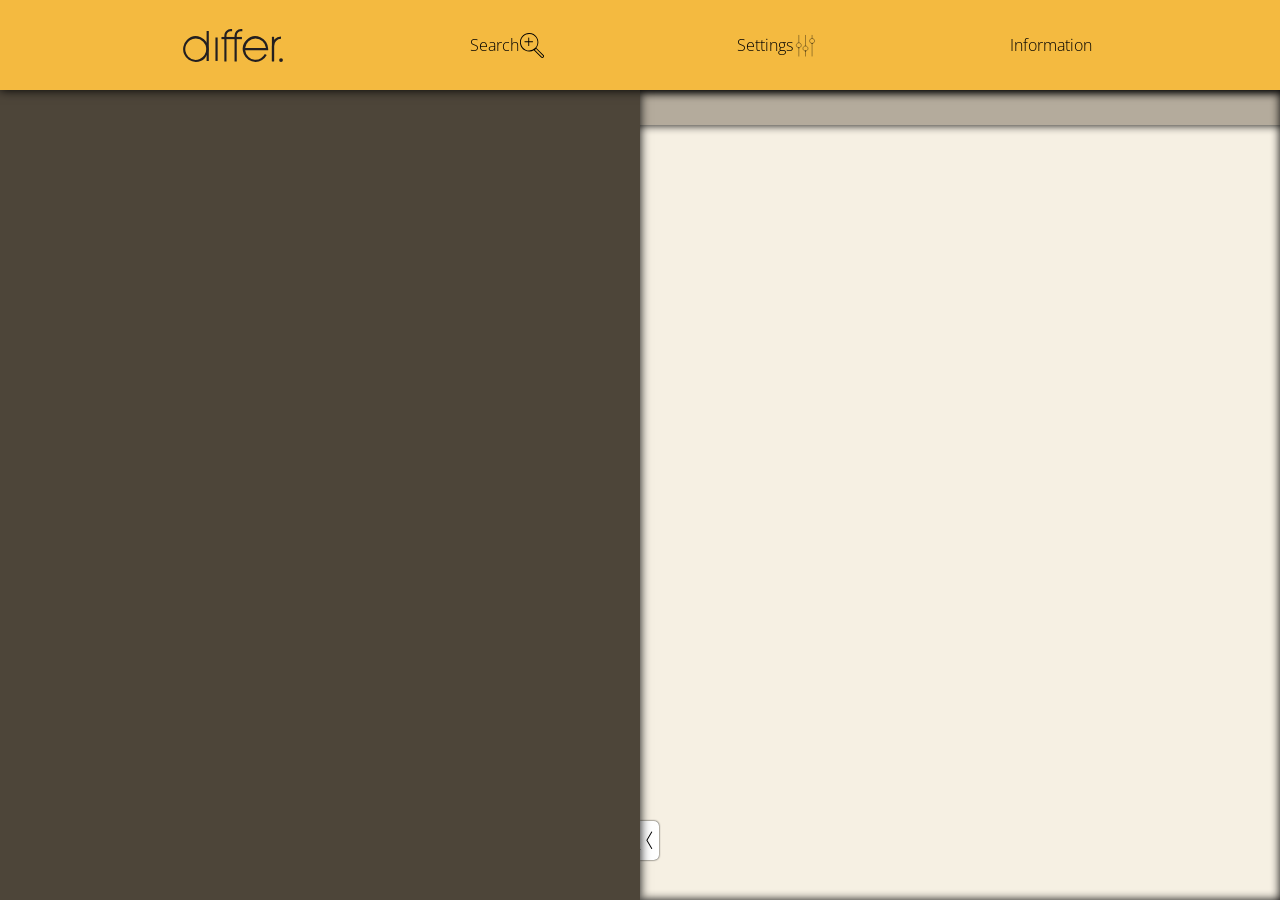
==== commit 06619762: "backend: - get images from object frontend: - added more fitting cursor - redone the infopage" ====
--- a/Frontend/index.html
+++ b/Frontend/index.html
@@ -65,42 +65,77 @@
         </div>
     </div>
     
-    <section id="info">
-        <div id="infoPage"></div>
-        <div id="details">
-            <div class="detail">
-                <summary>Stage Name</summary>
-                <p class="description">This is a description of the stage, and will explain what it is and does</p>
-            </div>
-            <div class="detail">
-                <summary>Stage Name</summary>
-                <p class="description">This is a description of the stage, and will explain what it is and does</p>
-            </div>
-            <div class="detail">
-                <summary>Stage Name</summary>
-                <p class="description">This is a description of the stage, and will explain what it is and does</p>
-            </div>
-            <div class="detail">
-                <summary>Stage Name</summary>
-                <p class="description">This is a description of the stage, and will explain what it is and does</p>
-            </div>
-            <div class="detail">
-                <summary>Stage Name</summary>
-                <p class="description">This is a description of the stage, and will explain what it is and does</p>
-            </div>
-            <div class="detail">
-                <summary>Stage Name</summary>
-                <p class="description">This is a description of the stage, and will explain what it is and does</p>
-            </div>
-            <div class="detail">
-                <summary>Stage Name</summary>
-                <p class="description">This is a description of the stage, and will explain what it is and does</p>
-            </div>
-            <div class="detail">
-                <summary>Stage Name</summary>
-                <p class="description">This is a description of the stage, and will explain what it is and does</p>
+    <div id="info" class="hiddenInfo">
+        <div id="wrapper" class="hiddenWrapper">
+            <div id="container">
+                <div class="detail" id="decision">
+                    <div class="summary">
+                        <div class="icon button" onclick="toggle_detail('decision')"></div>
+                        <h3>decision</h3>
+                        <div class="stageImage" name="decision"></div>
+                    </div>
+                    <div class="description">
+                        <p>
+                            Lorem ipsum dolor sit amet, consectetur adipiscing elit. Proin est magna, suscipit eu neque in, sagittis tempor nisl. Morbi eu nibh et purus sodales consequat et aliquet lectus. Mauris tristique dolor sit amet mi iaculis, at facilisis sem ornare. Sed eleifend faucibus elit, nec condimentum tortor tincidunt quis. Proin sed magna convallis, condimentum sem ac, volutpat ipsum. In vel eros ligula. Nam tincidunt tellus vitae leo laoreet, sit amet luctus urna tristique. Fusce consequat tristique dapibus. Etiam efficitur, odio vitae mattis vulputate, felis ligula egestas elit, ac lobortis velit ex in justo. Fusce quis laoreet risus. Vestibulum cursus blandit leo ac dignissim. Nunc ut lobortis tortor, a hendrerit tortor. Mauris convallis enim ligula, eget pharetra ligula fermentum ac. Sed tempus, mi nec gravida congue, felis est bibendum ex, gravida euismod nisl tortor at augue. Integer mauris diam, pulvinar sit amet finibus a, vulputate quis lectus. 
+                        </p>
+                    </div>
+                </div>
+                <div class="detail" id="anchor">
+                    <div class="summary">
+                        <div class="icon button" onclick="toggle_detail('anchor')"></div>
+                        <h3>anchor</h3>
+                        <div class="stageImage" name="anchor"><p></p></div>
+                    </div>
+                    <div class="description">
+                        <p>
+                            Lorem ipsum dolor sit amet, consectetur adipiscing elit. Proin est magna, suscipit eu neque in, sagittis tempor nisl. Morbi eu nibh et purus sodales consequat et aliquet lectus. Mauris tristique dolor sit amet mi iaculis, at facilisis sem ornare. Sed eleifend faucibus elit, nec condimentum tortor tincidunt quis. Proin sed magna convallis, condimentum sem ac, volutpat ipsum. In vel eros ligula. Nam tincidunt tellus vitae leo laoreet, sit amet luctus urna tristique. Fusce consequat tristique dapibus. Etiam efficitur, odio vitae mattis vulputate, felis ligula egestas elit, ac lobortis velit ex in justo. Fusce quis laoreet risus. Vestibulum cursus blandit leo ac dignissim. Nunc ut lobortis tortor, a hendrerit tortor. Mauris convallis enim ligula, eget pharetra ligula fermentum ac. Sed tempus, mi nec gravida congue, felis est bibendum ex, gravida euismod nisl tortor at augue. Integer mauris diam, pulvinar sit amet finibus a, vulputate quis lectus. 
+                        </p>
+                    </div>
+                </div>
+                <div class="detail" id="choice">
+                    <div class="summary">
+                        <div class="icon button" onclick="toggle_detail('choice')"></div>
+                        <h3>choice</h3>
+                        <div class="stageImage" name="choice">
+                            <p></p>
+                        </div>
+                    </div>
+                    <div class="description">
+                        <p>
+                            Lorem ipsum dolor sit amet, consectetur adipiscing elit. Proin est magna, suscipit eu neque in, sagittis tempor nisl. Morbi eu nibh et purus sodales consequat et aliquet lectus. Mauris tristique dolor sit amet mi iaculis, at facilisis sem ornare. Sed eleifend faucibus elit, nec condimentum tortor tincidunt quis. Proin sed magna convallis, condimentum sem ac, volutpat ipsum. In vel eros ligula. Nam tincidunt tellus vitae leo laoreet, sit amet luctus urna tristique. Fusce consequat tristique dapibus. Etiam efficitur, odio vitae mattis vulputate, felis ligula egestas elit, ac lobortis velit ex in justo. Fusce quis laoreet risus. Vestibulum cursus blandit leo ac dignissim. Nunc ut lobortis tortor, a hendrerit tortor. Mauris convallis enim ligula, eget pharetra ligula fermentum ac. Sed tempus, mi nec gravida congue, felis est bibendum ex, gravida euismod nisl tortor at augue. Integer mauris diam, pulvinar sit amet finibus a, vulputate quis lectus. 
+                        </p>
+                    </div>
+                </div>
+                <div class="detail" id="start">
+                    <div class="summary">
+                        <div class="icon button" onclick="toggle_detail('start')"></div>
+                        <h3>start</h3>
+                        <div class="stageImage" name="start">
+                            <p></p>
+                        </div>
+                    </div>
+                    <div class="description">
+                        <p>
+                            Lorem ipsum dolor sit amet, consectetur adipiscing elit. Proin est magna, suscipit eu neque in, sagittis tempor nisl. Morbi eu nibh et purus sodales consequat et aliquet lectus. Mauris tristique dolor sit amet mi iaculis, at facilisis sem ornare. Sed eleifend faucibus elit, nec condimentum tortor tincidunt quis. Proin sed magna convallis, condimentum sem ac, volutpat ipsum. In vel eros ligula. Nam tincidunt tellus vitae leo laoreet, sit amet luctus urna tristique. Fusce consequat tristique dapibus. Etiam efficitur, odio vitae mattis vulputate, felis ligula egestas elit, ac lobortis velit ex in justo. Fusce quis laoreet risus. Vestibulum cursus blandit leo ac dignissim. Nunc ut lobortis tortor, a hendrerit tortor. Mauris convallis enim ligula, eget pharetra ligula fermentum ac. Sed tempus, mi nec gravida congue, felis est bibendum ex, gravida euismod nisl tortor at augue. Integer mauris diam, pulvinar sit amet finibus a, vulputate quis lectus. 
+                        </p>
+                    </div>
+                </div>
+                <div class="detail" id="end">
+                    <div class="summary">
+                        <div class="icon button" onclick="toggle_detail('end')"></div>
+                        <h3>end</h3>
+                        <div class="stageImage" name="end">
+                            <p></p>
+                        </div>
+                    </div>
+                    <div class="description">
+                        <p>
+                            Lorem ipsum dolor sit amet, consectetur adipiscing elit. Proin est magna, suscipit eu neque in, sagittis tempor nisl. Morbi eu nibh et purus sodales consequat et aliquet lectus. Mauris tristique dolor sit amet mi iaculis, at facilisis sem ornare. Sed eleifend faucibus elit, nec condimentum tortor tincidunt quis. Proin sed magna convallis, condimentum sem ac, volutpat ipsum. In vel eros ligula. Nam tincidunt tellus vitae leo laoreet, sit amet luctus urna tristique. Fusce consequat tristique dapibus. Etiam efficitur, odio vitae mattis vulputate, felis ligula egestas elit, ac lobortis velit ex in justo. Fusce quis laoreet risus. Vestibulum cursus blandit leo ac dignissim. Nunc ut lobortis tortor, a hendrerit tortor. Mauris convallis enim ligula, eget pharetra ligula fermentum ac. Sed tempus, mi nec gravida congue, felis est bibendum ex, gravida euismod nisl tortor at augue. Integer mauris diam, pulvinar sit amet finibus a, vulputate quis lectus. 
+                        </p>
+                    </div>
+                </div>
             </div>
         </div>
-    </section>
+    </div>
 </body>
 </html>
--- a/Frontend/css/style.css
+++ b/Frontend/css/style.css
@@ -7,8 +7,10 @@
     --complimentary-color-2: #E65925;
     --complimentary-color-3: #0293CE;
     --complimentary-color-4: #C2B9AE;
+    /* this color is used as shadow effect */
     --complimentary-color-5: #000000;
     --display-background: #f6f0e3;
+    --display-grid: #d3d3d3;
     --font-color-dark: black;
     --font-color-light: white;
 }
@@ -18,7 +20,7 @@
     box-sizing: border-box;
     font-family: "Open Sans", sans-serif;
     font-weight: 300;
-    scrollbar-color: var(--support-color-1);
+    scrollbar-color: var(--complimentary-color-5);
     scrollbar-width: 5px;
 }
 *:focus{
@@ -139,6 +141,8 @@
     box-shadow: 0 0 10px 0 var(--complimentary-color-5);
     z-index: 1;
     transition: all 0.2s;
+    overflow-x: hidden;
+    overflow-y: auto;
 }
 .hiddenLeft{
     transform: translate(-100%);
@@ -178,23 +182,29 @@
     border-top: 1px solid var(--primary-color);
     border-bottom: 1px solid var(--primary-color);
     color: var(--font-color-light);
+    transition: background-color 0.2s;
 }
 .processParent:hover{
     z-index: 1;
-    box-shadow: 0 0 10px 0 var(--complimentary-color-5) !important;
+    box-shadow: 0 0 10px 5px var(--complimentary-color-5) !important;
 }
 /* process title */
 .processTop{
     position: relative;
     display: flex;
     width: 100%;
-    padding: 4px 0px 6px 10px;
     transition: all 0.2s;
+    overflow: hidden;
 }
 .processTop h3{
+    padding: 5% 2%;
     flex: 4;
     cursor: pointer;
     text-transform: capitalize;
+    white-space: nowrap;
+    text-overflow: ellipsis;
+    display: flex;
+    align-items: center;
 }
 .processTop .dropdownButton{
     flex: 1;
@@ -204,14 +214,18 @@
     align-items: center;
 }
 .processTop .dropdownButton p{
-    width: 25px;
-    height: 25px;
+    width: 35%;
+    aspect-ratio: 1 / 1;
+    border-radius: 100%;
     background-image: url('../img/icons/icon_arrowup_orange.svg');
     background-repeat: no-repeat;
     background-position: center;
-    background-size: 70%;
+    background-size: 118%;
     transform: rotate(90deg);
     transition: all 0.2s;
+}
+.processTop .dropdownButton p:hover{
+    box-shadow: 0 0 10px 0 var(--complimentary-color-5);
 }
 /* process dropdowncontent */
 .dropdownContent{
@@ -225,15 +239,16 @@
 }
 .dropdownContent h4{
     position: relative;
-    padding: 4px 5px 2px 5px;
-    border-top: 0.5px solid #F4BA40;
+    padding: 1% 0.5%;
+    border-top: 0.5px solid var(--primary-color);
     text-transform: capitalize;
+    white-space: nowrap;
+    text-overflow: ellipsis;
     cursor: pointer;
-    transition: all 0.2s;
 }
 .dropdownContent h4:hover{
     z-index: 1;
-    box-shadow: 0 0 5px 0 var(--complimentary-color-5);
+    box-shadow: 0 0 5px 2px var(--complimentary-color-5);
 }
 
 /* Right */
@@ -307,6 +322,7 @@
     text-overflow: ellipsis;
     overflow: hidden;
 }
+/* Display */
 #pageLabel{
     position: absolute;
     top: 35px;
@@ -323,26 +339,16 @@
     height: calc(100% - 35px);
     overflow: hidden;
     box-shadow: inset 0 0 10px 0 var(--complimentary-color-5);
+    background-color: var(--display-background);
 }
 #display{
     position: absolute;
     min-width: 2000px;
     min-height: 2000px;
-    transition: all 0.2s ease;
-}
-#display::before{
-    content: '';
-    position: absolute;
-    top: 0;
-    bottom: 0;
-    left: 0;
-    right: 0;
-    border-right: 1px solid rgb(179, 179, 179);
-    border-bottom: 1px solid rgb(179, 179, 179);
-    background-size: 20px 20px;
-    background-image: 
-        linear-gradient(to right, rgb(179, 179, 179) 1px, transparent 1px),
-        linear-gradient(to bottom, rgb(179, 179, 179) 1px, transparent 1px);
+    cursor: grab;
+}
+#display:active{
+    cursor: grabbing;
 }
 svg{
     position: absolute;
@@ -359,6 +365,7 @@
     height: 0;
     transform: translate(-50%, -50%);
 }
+/* Hover */
 .hover{
     position: absolute;
     background-color: var(--display-background);
@@ -366,11 +373,12 @@
     border: 1px solid var(--complimentary-color-5);
     padding: 5px 10px;
     white-space: nowrap;
-    box-shadow: 0px 0px 5px rgba(0, 0, 0, 0.504);
-}
-.hover button{
-    background-color: transparent;
-    border: none;
+    box-shadow: 0 0 5px 0 var(--complimentary-color-5);
+}
+.hover .button{
+    border: 1px solid var(--complimentary-color-5);
+    background-color: var(--complimentary-color-3);
+    margin-top: 5px;
 }
 .showHover{
     z-index: 4;
@@ -378,61 +386,137 @@
 
 /* styles for the info page */
 @media (min-width: 600px){
-    #details{ grid-template-columns: repeat(1, 1fr);}
+    #container{ grid-template-columns: repeat(1, 1fr);}
 }
 @media (min-width: 1010px){
-    #details{ grid-template-columns: repeat(2, 1fr);}
+    #container{ grid-template-columns: repeat(2, 1fr);}
 }
 @media (min-width: 1600px){
-    #details{ grid-template-columns: repeat(3, 1fr);}
+    #container{ grid-template-columns: repeat(3, 1fr);}
 }
 @media (min-width: 2200px){
-    #details{ grid-template-columns: repeat(4, 1fr);}
-}
+    #container{ grid-template-columns: repeat(4, 1fr);}
+}
+
 #info{
+    position: absolute;
+    left: 0;
+    top: 10vh;
+    width: 100%;
+    height: 90vh;
     z-index: 10;
-    width: 60px;
-    height: 60px;
-    position: absolute;
-    top: 10%;
+    overflow: hidden;
+}
+#wrapper{
+    position: relative;
+    width: 100%;
+    height: 100%;
+    display: flex;
+    justify-content: center;
+    transition: all 1s;
+}
+#wrapper::before{
+    content: '';
+    position: absolute;
     right: 0;
-    overflow: hidden;
-    display: flex;
-    justify-content: center;
-    padding: 60px 0;
-}
-#details{
-    overflow: auto;
+    top: 0;
+    width: 150%;
+    height: 150%;
+    border-radius: 0 0 0 100%;
+    background-color: var(--primary-color);
+    z-index: -1;
+}
+.hiddenInfo{
+    z-index: -1 !important;
+}
+.hiddenWrapper{
+    transform: translate(150%, -150%) !important;
+}
+#container{
     display: grid;
     gap: 10px;
-}
-.detail{
-    position: relative;
+    margin-bottom: 5%;
+    opacity: 1;
+    transition: all 0.2s;
+    overflow: auto;
+}
+.hiddenContainer{
+    opacity: 0 !important;
+}
+#container .detail{
     width: 500px;
-    border-radius: 10px;
-    z-index: 2;
-    display: none;
-    font-weight: 700;
+    height: 100px;
+    padding: 0 10px;
+    border-radius: 5px;
     background-color: var(--secondary-color);
     color: var(--font-color-light);
-    padding: 10px;
-}
-.detail summary{
-    border-bottom: 1px solid var(--primary-color);
-    padding-bottom: 5px;
-}
-.detail .description{
-    padding-top: 5px;
-}
-#infoPage{
-    position: absolute;
-    top: 0;
-    right: 0;
-    border-radius: 0 0 0 100%;
-    width: 0;
-    height: 0;
-    background-color: var(--primary-color);
-    transition: all 0.5s;
+    z-index: 1;
+    overflow: hidden;
+    transition: all 0.2s;
+}
+#container .detail.expanded{
+    height: 250px !important;
+}
+#container .detail.expanded .summary{
+    border-bottom: 1px solid var(--primary-color) !important;
+}
+#container .detail .summary{
+    position: relative;
+    width: 100%;
+    height: 100px;
+    display: flex;
+    justify-content: space-between;
+    align-items: center;
+    z-index: 2;
+    text-transform: capitalize;
+}
+#container .detail .summary .icon{
+    width: 30px;
+    aspect-ratio: 1 / 1;
+    border-radius: 100%;
+    background-image: url('../img/icons/icon_arrowup_white.svg');
+    background-repeat: no-repeat;
+    background-position: center;
+    background-size: 110%;
+    transform: rotate(90deg);
+}
+#container .detail .summary .icon.rotate{
+    transform: rotate(180deg) !important;
+}
+#container .detail .stageImage{
+    width: 100px;
+    aspect-ratio: 1 / 1;
+    background-repeat: no-repeat;
+    background-position: center;
+    background-size: contain;
+    display: flex;
+    justify-content: center;
+    align-items: center;
+    color: var(--font-color-dark);
+}
+#container .detail .stageImage[name=decision]{
+    background-image: url('../img/stages/decision.png');
+}
+#container .detail .stageImage[name=anchor] p{
+    padding: 5px;
+    background-color: white;
+}
+#container .detail .stageImage[name=choice] p{
+    padding: 5px;
+    border-radius: 25%;
+    background-color: white;
+}
+#container .detail .stageImage[name=start] p, #container .detail .stageImage[name=end] p{
+    width: 40px;
+    height: 30px;
+    border-radius: 25%;
+    background-color: white;
+}
+#container .detail .description{
+    overflow: auto;
+    width: 100%;
+    height: 150px;
+    padding: 2%;
 }
 
 /* style the scrollbars */
@@ -464,9 +548,8 @@
     cursor: default;
     transform: translate(-50%, -50%);
 }
-.stage p{
-    overflow: hidden;
-    text-overflow: ellipsis;
+.dragging{
+    cursor: grabbing !important;
 }
 [stage_type="Start"], [stage_type="End"]{
     padding: 10px;
@@ -548,6 +631,7 @@
     text-align: left;
     opacity: 0.5;
     z-index: 0;
+    cursor: grab;
 }
 .blockLabel{
     position: absolute;
@@ -555,6 +639,7 @@
     border: 1px solid black;
     cursor: default;
     font-size: 12px;
+    cursor: grab;
 }
 [stage_type="Collection"]{
     transform: translate(-50%, -50%) skew(-60deg);
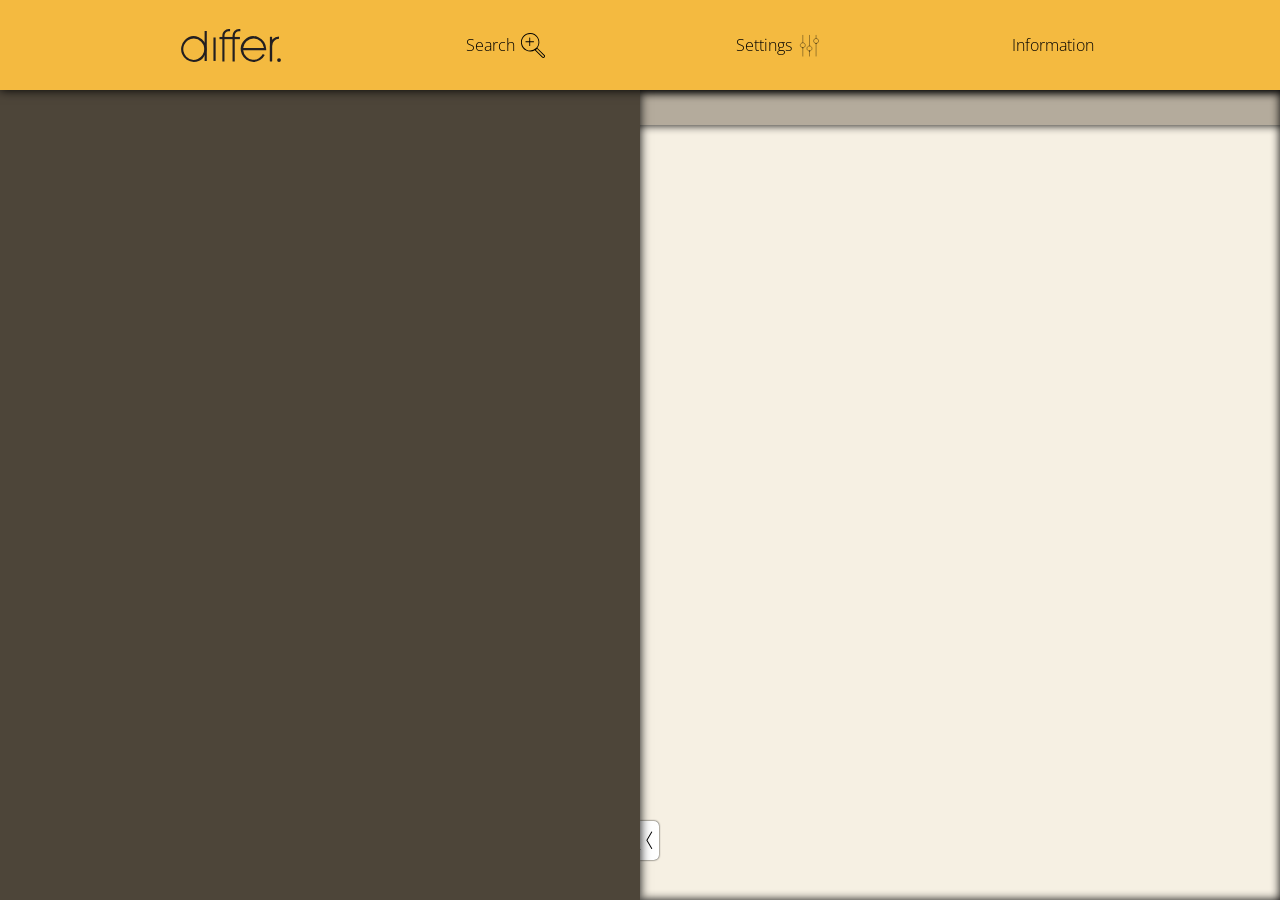
==== commit fdc2d767: "made more buttons reachable by keyboard changed the draw lines function, so choiceStart only draws l" ====
--- a/Frontend/index.html
+++ b/Frontend/index.html
@@ -18,18 +18,18 @@
     <nav>
         <div id="logo"></div>
         
-        <div class="button" onclick="toggle_search()" id="searchToggler" title="Show or hide the search field">Search<p></p></div>
+        <div class="button" onkeypress="toggle_search()" onclick="toggle_search()" id="searchToggler" title="Show or hide the search field" tabindex="0">Search<p></p></div>
         
-        <div class="button" onclick="toggle_settings()" id="settingsToggler" title="Show or hide the settings">Settings<p id="icon"></p></div>
+        <div class="button" onkeypress="toggle_settings()" onclick="toggle_settings()" id="settingsToggler" title="Show or hide the settings" tabindex="0">Settings<p id="icon"></p></div>
         
-        <div class="button" onclick="toggle_info()" id="infoToggler" title="Show or hide the display legend">Information<p></p></div>
+        <div class="button" onkeypress="toggle_info()" onclick="toggle_info()" id="infoToggler" title="Show or hide the display legend" tabindex="0">Information<p></p></div>
     </nav>
 
     <div id="settings">
         <div id="scale">
             <p>Scale the objects</p>
             <input type="range" id="scaleInput" min="0.1" max="10" onchange="change_scale()">
-            <div class="button" onclick="reset_scale()">Reset</div>
+            <div class="button" onkeypress="reset_scale()" onclick="reset_scale()">Reset</div>
         </div>
     </div>
 
@@ -40,7 +40,7 @@
     </div>
 
     <div class="wrapper" id="right">
-        <div class="button" id="toggleLeftButton" onclick="toggle_left()" title="Toggle the process list"><p></p></div>
+        <div class="button" id="toggleLeftButton" onkeypress="toggle_left()" onclick="toggle_left()" title="Toggle the process list" tabindex="0"><p></p></div>
         <div id="path"></div>
         <h3 id="pageLabel" title="Current Page"></h3>
         <div id="displayParent">
@@ -70,7 +70,7 @@
             <div id="container">
                 <div class="detail" id="decision">
                     <div class="summary">
-                        <div class="icon button" onclick="toggle_detail('decision')"></div>
+                        <div class="icon button" onkeypress="toggle_detail('decision')" onclick="toggle_detail('decision')"></div>
                         <h3>decision</h3>
                         <div class="stageImage" name="decision"></div>
                     </div>
@@ -82,7 +82,7 @@
                 </div>
                 <div class="detail" id="anchor">
                     <div class="summary">
-                        <div class="icon button" onclick="toggle_detail('anchor')"></div>
+                        <div class="icon button" onkeypress="toggle_detail('anchor')" onclick="toggle_detail('anchor')"></div>
                         <h3>anchor</h3>
                         <div class="stageImage" name="anchor"><p></p></div>
                     </div>
@@ -94,7 +94,7 @@
                 </div>
                 <div class="detail" id="choice">
                     <div class="summary">
-                        <div class="icon button" onclick="toggle_detail('choice')"></div>
+                        <div class="icon button" onkeypress="toggle_detail('choice')" onclick="toggle_detail('choice')"></div>
                         <h3>choice</h3>
                         <div class="stageImage" name="choice">
                             <p></p>
@@ -108,7 +108,7 @@
                 </div>
                 <div class="detail" id="start">
                     <div class="summary">
-                        <div class="icon button" onclick="toggle_detail('start')"></div>
+                        <div class="icon button" onkeypress="toggle_detail('start')" onclick="toggle_detail('start')"></div>
                         <h3>start</h3>
                         <div class="stageImage" name="start">
                             <p></p>
@@ -122,7 +122,7 @@
                 </div>
                 <div class="detail" id="end">
                     <div class="summary">
-                        <div class="icon button" onclick="toggle_detail('end')"></div>
+                        <div class="icon button" onkeypress="toggle_detail('end')" onclick="toggle_detail('end')"></div>
                         <h3>end</h3>
                         <div class="stageImage" name="end">
                             <p></p>
--- a/Frontend/css/style.css
+++ b/Frontend/css/style.css
@@ -40,7 +40,7 @@
 .button:active{
     transform: scale(0.95);
 }
-.button:hover{
+.button:hover, .button:focus{
     box-shadow: 0 0 10px 0 var(--complimentary-color-5) !important;
 }
 html, body{
@@ -75,6 +75,7 @@
     background-size: contain;
 }
 nav #searchToggler p{
+    margin-left: 5px;
     width: 25px;
     aspect-ratio: 1 / 1;
     background-image: url('../img/icons/icon_31.svg');
@@ -83,6 +84,7 @@
     background-size: contain;
 }
 nav #settingsToggler #icon{
+    margin-left: 5px;
     width: 25px;
     aspect-ratio: 1 / 1;
     background-image: url('../img/icons/icon_adjust.svg');
@@ -170,6 +172,7 @@
 /* styles for the processes with displayed dropdowncontent */
 .open{
     background-color: var(--support-color-1);
+    color: var(--font-color-dark) !important;
 }
 .open .processTop:hover{
     z-index: 1;
@@ -182,11 +185,13 @@
     border-top: 1px solid var(--primary-color);
     border-bottom: 1px solid var(--primary-color);
     color: var(--font-color-light);
-    transition: background-color 0.2s;
-}
-.processParent:hover{
+    transition: all 0.2s;
+}
+.processParent:hover, .processParent:has(h3:focus){
     z-index: 1;
     box-shadow: 0 0 10px 5px var(--complimentary-color-5) !important;
+    background-color: var(--complimentary-color-4);
+    color: var(--font-color-dark);
 }
 /* process title */
 .processTop{
@@ -220,11 +225,11 @@
     background-image: url('../img/icons/icon_arrowup_orange.svg');
     background-repeat: no-repeat;
     background-position: center;
-    background-size: 118%;
-    transform: rotate(90deg);
-    transition: all 0.2s;
-}
-.processTop .dropdownButton p:hover{
+    background-size: 110%;
+    transform: rotateZ(180deg);
+    transition: all 0.2s;
+}
+.processTop .dropdownButton p:hover, .processTop .dropdownButton:focus > p{
     box-shadow: 0 0 10px 0 var(--complimentary-color-5);
 }
 /* process dropdowncontent */
@@ -368,11 +373,11 @@
 /* Hover */
 .hover{
     position: absolute;
+    min-width: 300px;
     background-color: var(--display-background);
     display: none;
     border: 1px solid var(--complimentary-color-5);
     padding: 5px 10px;
-    white-space: nowrap;
     box-shadow: 0 0 5px 0 var(--complimentary-color-5);
 }
 .hover .button{
@@ -384,20 +389,7 @@
     z-index: 4;
 }
 
-/* styles for the info page */
-@media (min-width: 600px){
-    #container{ grid-template-columns: repeat(1, 1fr);}
-}
-@media (min-width: 1010px){
-    #container{ grid-template-columns: repeat(2, 1fr);}
-}
-@media (min-width: 1600px){
-    #container{ grid-template-columns: repeat(3, 1fr);}
-}
-@media (min-width: 2200px){
-    #container{ grid-template-columns: repeat(4, 1fr);}
-}
-
+/* Info page */
 #info{
     position: absolute;
     left: 0;
@@ -433,8 +425,10 @@
     transform: translate(150%, -150%) !important;
 }
 #container{
-    display: grid;
-    gap: 10px;
+    display: flex;
+    justify-content: space-evenly;
+    align-items: center;
+    flex-wrap: wrap;
     margin-bottom: 5%;
     opacity: 1;
     transition: all 0.2s;
@@ -532,7 +526,7 @@
     background-color: var(--support-color-1);
 }
 
-/* style stages */
+/* Stages */
 .stage{
     position: absolute;
     display: flex;
